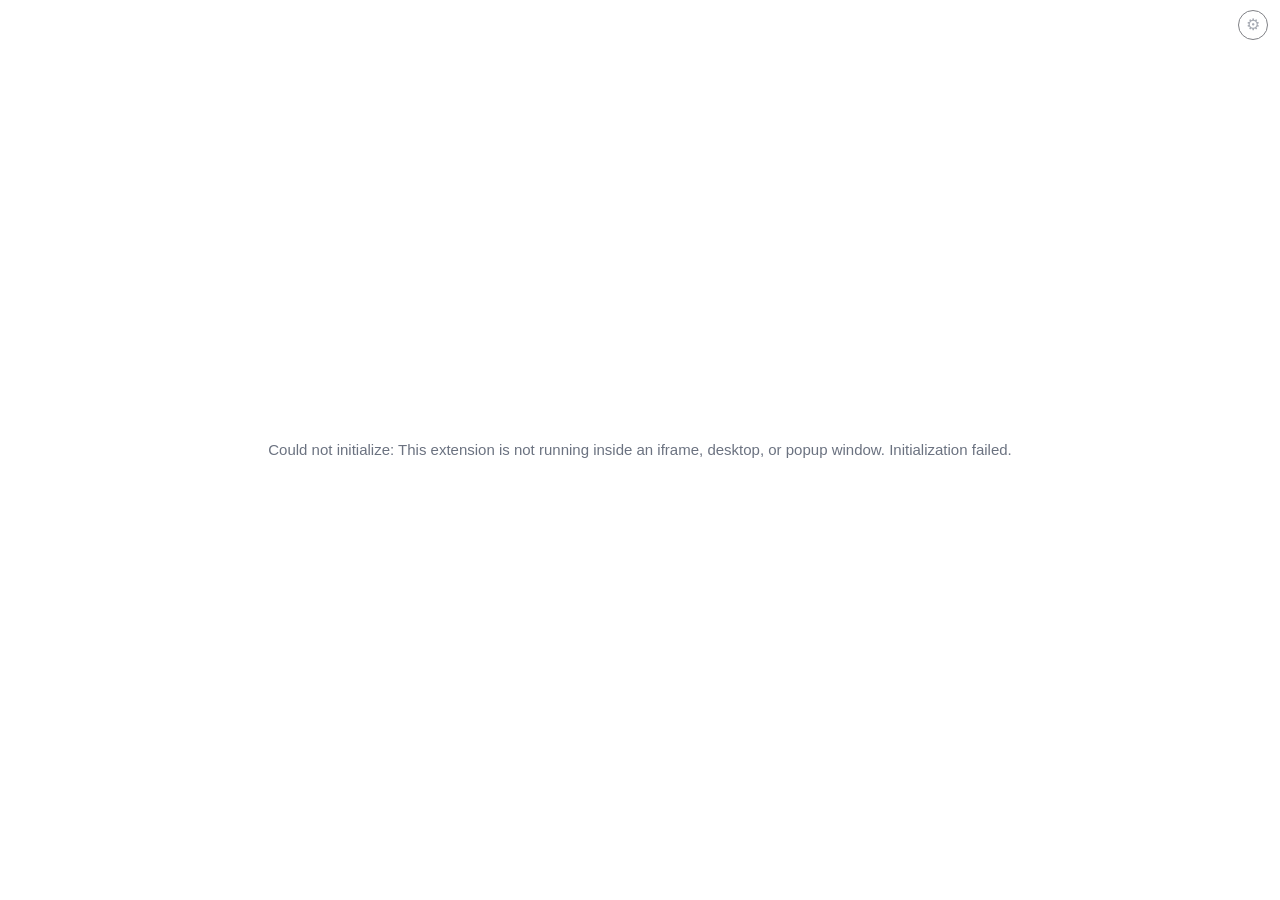
==== dendrogram-bars/index.html @ 41ba872e "Dendogram Bars Extension" ====
<!DOCTYPE html>
<html lang="en">
<head>
  <meta charset="utf-8" />
  <meta name="viewport" content="width=device-width, initial-scale=1" />
  <title>Dendrogram Bars — Viz Extension</title>

  <!-- Tableau Extensions API — shared across all extensions in this workspace
       (served from the repo root at /lib). Requires serving the Viz_Extensions
       root, not this folder. -->
  <script src="../lib/tableau.extensions.1.latest.js"></script>

  <link rel="stylesheet" href="./src/style.css" />
</head>
<body>
  <!-- The chart renders inside here, filling the worksheet. -->
  <div id="viz"></div>

  <!-- Floating gear button to open the config modal. -->
  <button id="cfg-open" title="Configure" aria-label="Configure">&#9881;</button>

  <!-- Config modal (built/populated by viz.js). -->
  <div id="cfg-overlay" hidden>
    <div id="cfg-modal" role="dialog" aria-modal="true" aria-label="Chart settings">
      <header id="cfg-head">
        <span id="cfg-title">Settings</span>
        <div class="cfg-head-actions">
          <button id="cfg-reset" type="button">Reset</button>
          <button id="cfg-done" type="button">Done</button>
        </div>
      </header>
      <div id="cfg-body"><!-- sections injected here --></div>
    </div>
  </div>

  <script src="./src/viz.js"></script>
</body>
</html>
---- dendrogram-bars/src/style.css ----
/* =============================================================
   Dendrogram Bars — styling.
   The chart itself is an inline SVG drawn by viz.js; this file
   handles the page chrome, theme variables, empty state, the
   gear button and the config modal. Colors are theme-driven via
   CSS variables set in applyTheme().
   ============================================================= */

:root {
  --db-font: -apple-system, BlinkMacSystemFont, "Segoe UI", Roboto, Helvetica, Arial, sans-serif;
  --db-ink: #e8e9ee;
  --db-muted: #9aa0ad;
  --db-bg: #0d0d12;
  --db-line: #2a2c34;
}

* { box-sizing: border-box; }

html, body {
  margin: 0;
  height: 100%;
  background: var(--db-bg);
  color: var(--db-ink);
  font-family: var(--db-font);
  -webkit-font-smoothing: antialiased;
}

#viz {
  height: 100vh;
  padding: 14px 16px;
  overflow: auto;
}

/* ---- chart wrapper ---- */
.db { width: 100%; height: 100%; display: flex; flex-direction: column; }
.db-title {
  font-size: 18px;
  font-weight: 700;
  letter-spacing: -0.2px;
  margin: 0 0 10px;
  color: var(--db-ink);
}
.db-svg { display: block; width: 100%; }
.db-svg text { font-family: var(--db-font); }

/* interactive rows: pointer + smooth dim/highlight transitions */
.db-interactive { cursor: pointer; }
.db-interactive, .db-interactive * { transition: opacity 0.18s ease; }
.db-row:hover .db-bar { filter: brightness(1.12); }
.db-dimmed { opacity: 0.22; }
.db-selected { opacity: 1; }

/* marquee (rubber-band) drag-select rectangle */
.db-marquee {
  position: fixed;
  z-index: 35;
  pointer-events: none;
  background: rgba(94, 162, 224, 0.22);
  border: 1px solid rgba(120, 180, 235, 0.9);
  border-radius: 1px;
}

/* ---- empty / message state ----
   The empty-state card uses a FIXED neutral palette (not the configurable
   --db-ink / --db-muted theme vars) so it always reads correctly regardless of
   the text/muted colors a previous viz instance saved into the shared config. */
.db-empty {
  height: 100%;
  display: flex;
  align-items: center;
  justify-content: center;
  text-align: center;
  color: #6b7280;
  font-size: 15px;
  line-height: 1.6;
  padding: 20px;
}
.db-empty-card {
  width: 100%;
  max-width: 560px;
  text-align: left;
  border: 1px solid #e6e8ec;
  border-radius: 12px;
  background: #ffffff;
  box-shadow: 0 14px 40px -26px rgba(20, 30, 45, 0.5);
  padding: 22px 24px;
}
.db-empty-head { display: flex; align-items: center; gap: 18px; }
.db-empty-thumb {
  flex: 0 0 auto; width: 84px; height: 84px;
  display: flex; align-items: center; justify-content: center;
}
.db-empty-thumb svg { display: block; }
.db-empty-title { font-size: 19px; font-weight: 700; letter-spacing: -0.2px; color: #1c2330; }
.db-empty-desc { margin-top: 5px; font-size: 13px; line-height: 1.5; color: #6b7280; }
.db-empty-desc b { color: #1c2330; }
.db-empty-guide {
  margin-top: 18px;
  border: 1px solid #e6e8ec;
  border-radius: 10px;
  padding: 14px 16px;
  background: #fafbfc;
}
.db-empty-guide-title {
  font-size: 11px; text-transform: uppercase; letter-spacing: 0.08em;
  color: #6b7280; margin-bottom: 8px;
}
.db-empty-guide-row { font-size: 14px; line-height: 1.9; color: #1c2330; }
.db-chip {
  display: inline-block; padding: 2px 10px; border-radius: 100px;
  font-size: 12.5px; font-weight: 600; color: #fff; white-space: nowrap; vertical-align: baseline;
}
.db-chip.dim { background: #5688c7; }
.db-chip.measure { background: #4b9e5f; }
.db-chip.filled { box-shadow: inset 0 0 0 2px rgba(255,255,255,0.6), 0 0 0 1.5px currentColor; }

/* =============================================================
   Gear button + config modal (light modal on any theme)
   ============================================================= */
#cfg-open {
  position: fixed; top: 10px; right: 12px;
  width: 30px; height: 30px; border-radius: 50%;
  border: 1px solid var(--db-line);
  background: rgba(255, 255, 255, 0.08);
  color: var(--db-muted);
  font-size: 16px; line-height: 1; cursor: pointer;
  z-index: 20; opacity: 0.6;
  transition: opacity 0.15s, color 0.15s, box-shadow 0.15s;
}
#cfg-open:hover { opacity: 1; color: var(--db-ink); box-shadow: 0 4px 14px -6px rgba(0,0,0,0.6); }

#cfg-overlay {
  position: fixed; inset: 0;
  background: rgba(8, 10, 16, 0.45);
  z-index: 30; display: flex; justify-content: flex-end;
}
#cfg-overlay[hidden] { display: none; }

#cfg-modal {
  width: 340px; max-width: 90vw; height: 100%;
  background: #ffffff; color: #1c2330;
  box-shadow: -12px 0 40px -20px rgba(0, 0, 0, 0.7);
  display: flex; flex-direction: column;
  animation: cfg-slide 0.18s ease-out;
  --m-line: #e6e8ec; --m-ink: #1c2330; --m-muted: #6b7280; --m-accent: #34346b;
}
@keyframes cfg-slide { from { transform: translateX(20px); opacity: 0.6; } to { transform: none; opacity: 1; } }

#cfg-head {
  display: flex; align-items: center; justify-content: space-between;
  padding: 14px 16px; border-bottom: 1px solid var(--m-line);
}
#cfg-title { font-size: 15px; font-weight: 700; }
.cfg-head-actions { display: flex; gap: 8px; }
.cfg-head-actions button {
  font-size: 12.5px; padding: 5px 12px; border-radius: 7px;
  border: 1px solid var(--m-line); background: #fff; color: var(--m-ink); cursor: pointer;
}
#cfg-done { background: var(--m-accent); color: #fff; border-color: var(--m-accent); }
.cfg-head-actions button:hover { filter: brightness(1.05); }

#cfg-body { flex: 1; overflow-y: auto; padding: 6px 16px 24px; }
.cfg-section { padding: 12px 0; border-bottom: 1px solid var(--m-line); }
.cfg-section:last-child { border-bottom: 0; }
.cfg-section-title {
  margin: 4px 0 10px; font-size: 10.5px; text-transform: uppercase;
  letter-spacing: 0.08em; color: var(--m-muted);
}
.cfg-field {
  display: flex; align-items: center; justify-content: space-between;
  gap: 12px; padding: 6px 0; font-size: 13px;
}
.cfg-label { color: var(--m-ink); flex: 1; }
.cfg-field input[type="text"], .cfg-field select {
  width: 150px; padding: 5px 8px; border: 1px solid var(--m-line);
  border-radius: 6px; font-size: 13px; font-family: inherit; color: var(--m-ink); background: #fff;
}
.cfg-field input[type="color"] {
  width: 38px; height: 26px; padding: 0; border: 1px solid var(--m-line);
  border-radius: 6px; background: none; cursor: pointer;
}
.cfg-check { cursor: pointer; }
.cfg-check input[type="checkbox"] { width: 17px; height: 17px; accent-color: var(--m-accent); cursor: pointer; }
.cfg-range-box { display: flex; align-items: center; gap: 8px; width: 150px; }
.cfg-range-box input[type="range"] { flex: 1; accent-color: var(--m-accent); }
.cfg-range-out {
  width: 38px; text-align: right; font-variant-numeric: tabular-nums;
  font-size: 12px; color: var(--m-muted);
}
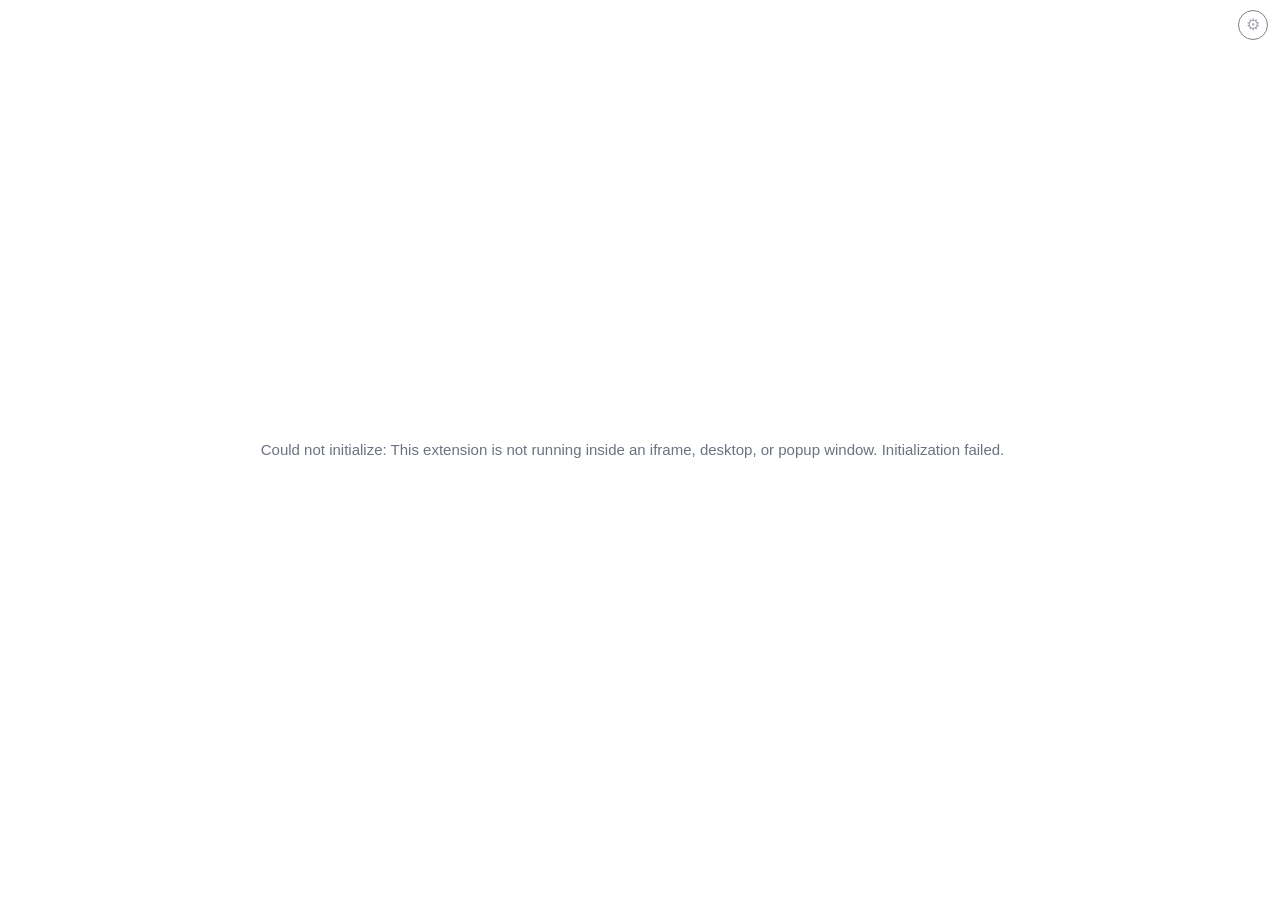
==== commit 14cfe5f6: "Fixed width and height of Viz" ====
--- a/dendrogram-bars/index.html
+++ b/dendrogram-bars/index.html
@@ -12,7 +12,7 @@
 
   <link rel="stylesheet" href="./src/style.css" />
 </head>
-<body>
+<body class="tableau-worksheet">
   <!-- The chart renders inside here, filling the worksheet. -->
   <div id="viz"></div>
 
--- a/dendrogram-bars/src/style.css
+++ b/dendrogram-bars/src/style.css
@@ -18,6 +18,7 @@
 
 html, body {
   margin: 0;
+  width: 100%;
   height: 100%;
   background: var(--db-bg);
   color: var(--db-ink);
@@ -26,9 +27,19 @@
 }
 
 #viz {
-  height: 100vh;
+  /* position:fixed + inset:0 sizes #viz to the iframe VIEWPORT directly,
+     independent of whether body/html stretch. This is the pattern Tableau's
+     own Sankey extension uses (`<div style="width:100%;height:100%;
+     position:fixed">`) and is the fix for the chart not filling the width in
+     a dashboard, where the normal block-flow chain doesn't reach full width. */
+  position: fixed;
+  inset: 0;
   padding: 14px 16px;
-  overflow: auto;
+  /* Reserve the vertical scrollbar's gutter so the width stays constant whether
+     or not the chart scrolls; overflow-x hidden is a sub-pixel backstop. */
+  overflow-y: auto;
+  overflow-x: hidden;
+  scrollbar-gutter: stable;
 }
 
 /* ---- chart wrapper ---- */
@@ -40,7 +51,14 @@
   margin: 0 0 10px;
   color: var(--db-ink);
 }
-.db-svg { display: block; width: 100%; }
+/* The SVG is sized in pixels (width/height attributes) and re-rendered on
+   resize, so it must NOT be stretched OR shrunk by CSS:
+   - no width:100% (would let a viewBox rescale it),
+   - flex-shrink:0 so the flex column (.db) can't compress its height in a
+     short pane (which previously triggered the uniform down-scaling that left
+     empty space on the right). When the chart is taller than the pane, #viz
+     scrolls instead. */
+.db-svg { display: block; flex: 0 0 auto; }
 .db-svg text { font-family: var(--db-font); }
 
 /* interactive rows: pointer + smooth dim/highlight transitions */
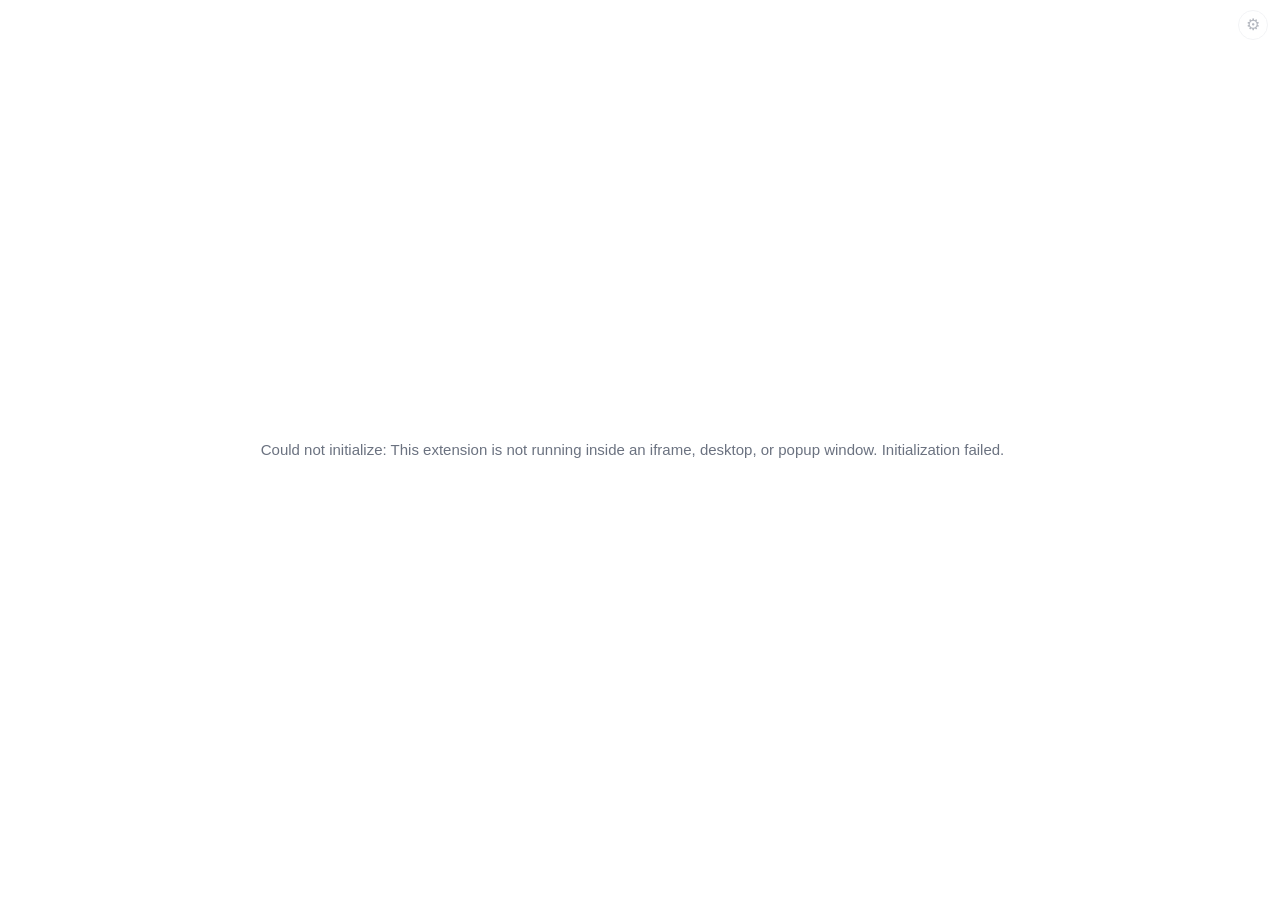
==== commit bb3326eb: "Final Release" ====
--- a/dendrogram-bars/index.html
+++ b/dendrogram-bars/index.html
@@ -10,7 +10,6 @@
        root, not this folder. -->
   <script src="../lib/tableau.extensions.1.latest.js"></script>
 
-  <link rel="stylesheet" href="./src/style.css" />
 </head>
 <body class="tableau-worksheet">
   <!-- The chart renders inside here, filling the worksheet. -->
